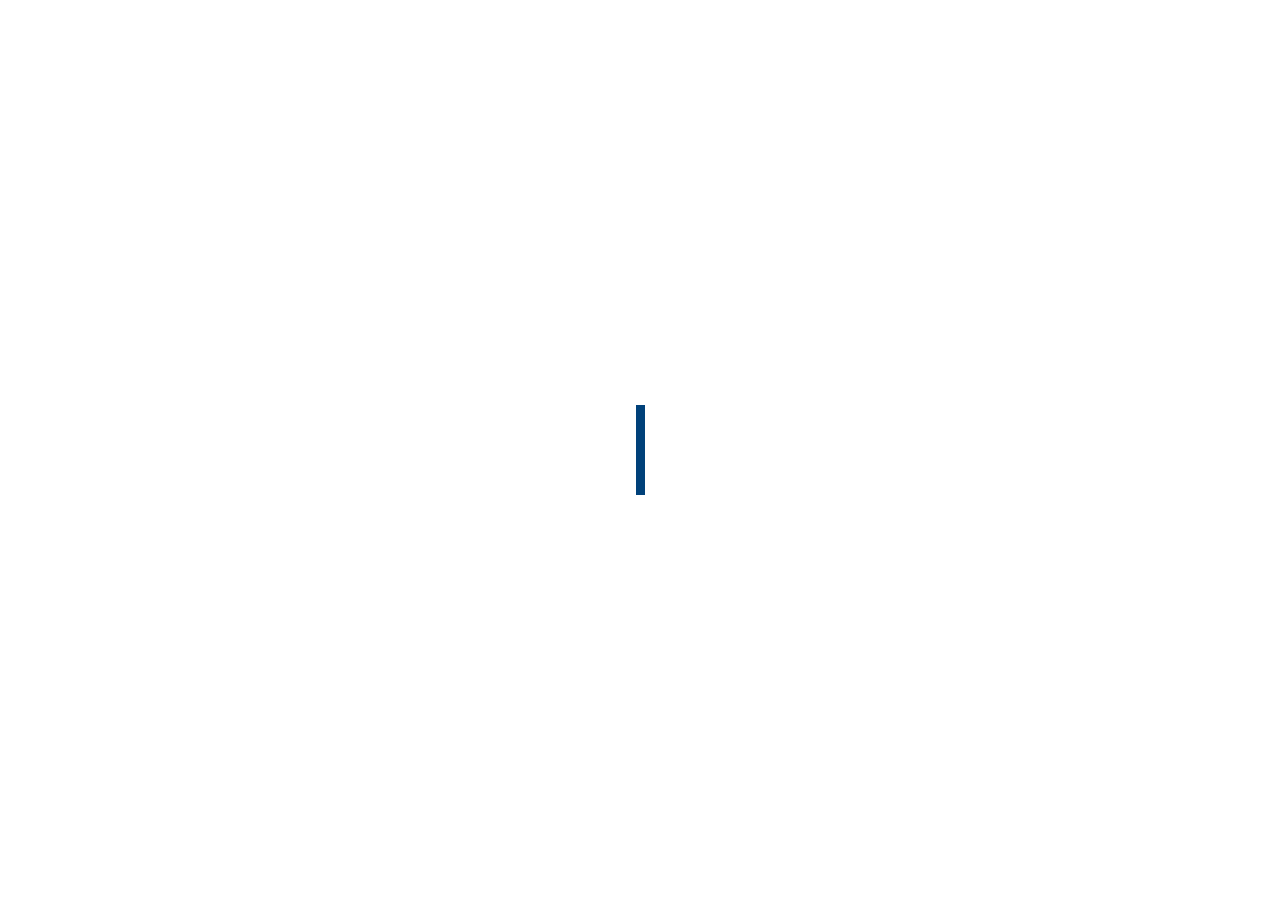
==== AFUR.HTML @ 7f3a0364 "create fur test file" ====
<!DOCTYPE html>
<html lang="en">
    <head>
        <meta charset="UTF-8" />
        <meta http-equiv="X-UA-Compatible" content="IE=edge" />
        <meta name="viewport" content="width=device-width, initial-scale=1.0" />
        <title>Document</title>
        <script src="./jquery-3.6.0.min.js"></script>
        <style>
            body {
                margin: 0;
                display: flex;
                justify-content: center;
                align-items: center;
                height: 100vh;
            }
            #fur {
                background-color: rgb(0, 65, 122);
                width: 1vh;
                height: 10vh;
                transform-origin: top;
                transition-duration: 0.2s;
            }
        </style>
    </head>
    <body>
        <div id="fur"></div>
        <script>
            let enterX = 0;
            let enterY = 0;
            let moveX = 0;
            let moveY = 0;
            $("#fur").mouseenter((e) => {
                enterX = e.pageX;
                enterY = e.pageY;
            });
            $("#fur").mousemove((e) => {
                moveX = e.pageX;
                moveY = e.pageY;

                let rad = Math.atan2(moveY - enterY, moveX - enterX);
                let angle = (rad * 180) / Math.PI;
                console.log(angle);

                $("#fur").css("transform", `rotate(${angle / 3}deg)`);
            });
        </script>
    </body>
</html>
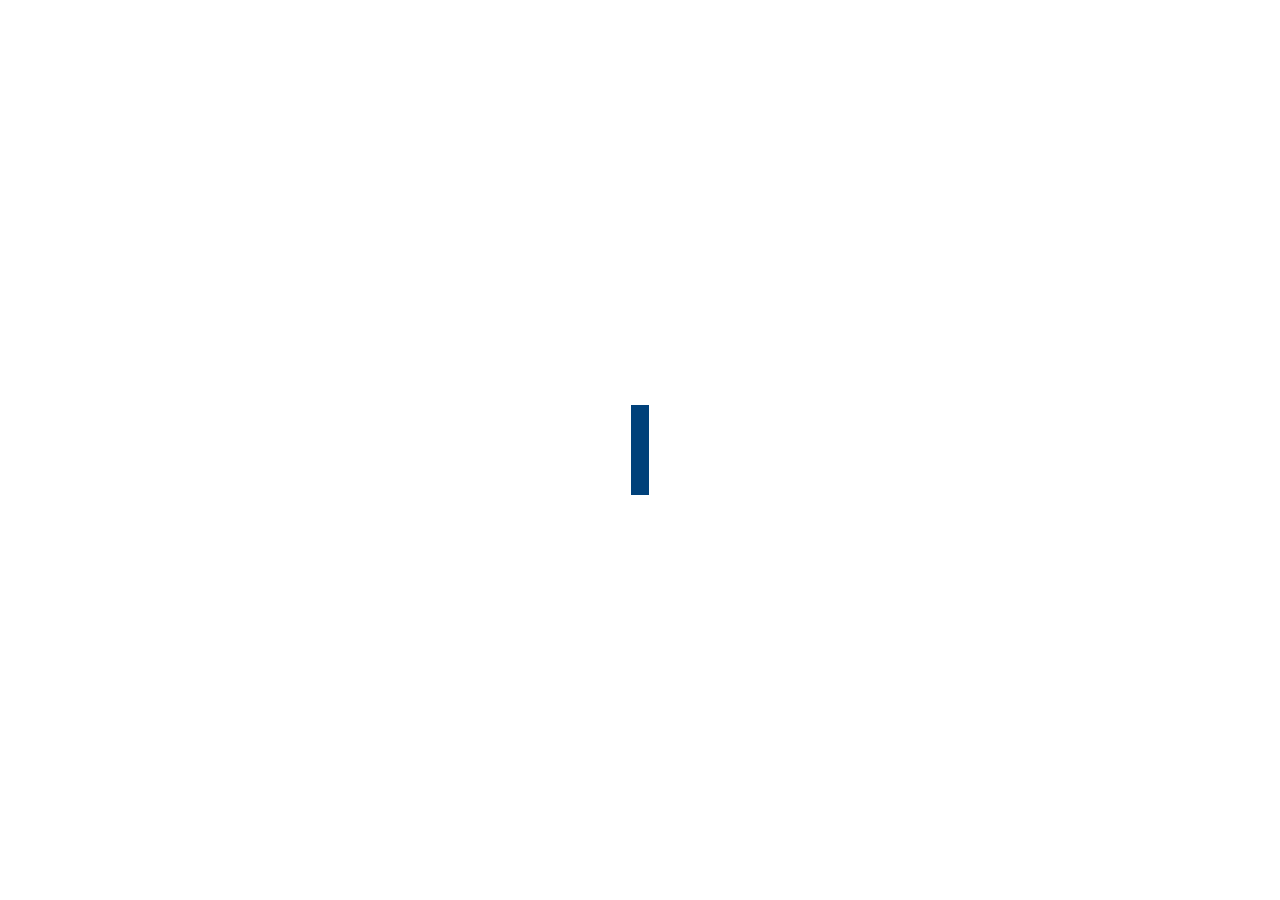
==== commit 1c66393a: "오늘의 노력" ====
--- a/AFUR.HTML
+++ b/AFUR.HTML
@@ -14,35 +14,38 @@
                 align-items: center;
                 height: 100vh;
             }
-            #fur {
+            .fur {
                 background-color: rgb(0, 65, 122);
                 width: 1vh;
                 height: 10vh;
                 transform-origin: top;
-                transition-duration: 0.2s;
+                transition-duration: 0.4s;
             }
         </style>
     </head>
     <body>
-        <div id="fur"></div>
+        <div class="fur"></div>
+        <div class="fur"></div>
         <script>
             let enterX = 0;
             let enterY = 0;
             let moveX = 0;
             let moveY = 0;
-            $("#fur").mouseenter((e) => {
+            $(".fur").mouseenter((e) => {
                 enterX = e.pageX;
                 enterY = e.pageY;
             });
-            $("#fur").mousemove((e) => {
+            $(".fur").mousemove((e) => {
                 moveX = e.pageX;
                 moveY = e.pageY;
 
                 let rad = Math.atan2(moveY - enterY, moveX - enterX);
                 let angle = (rad * 180) / Math.PI;
-                console.log(angle);
+                // console.log(angle);
 
-                $("#fur").css("transform", `rotate(${angle / 3}deg)`);
+                $(this)
+                    .css("transform", `rotate(${angle - 80}deg)`)
+                    .css("background-color", "red");
             });
         </script>
     </body>
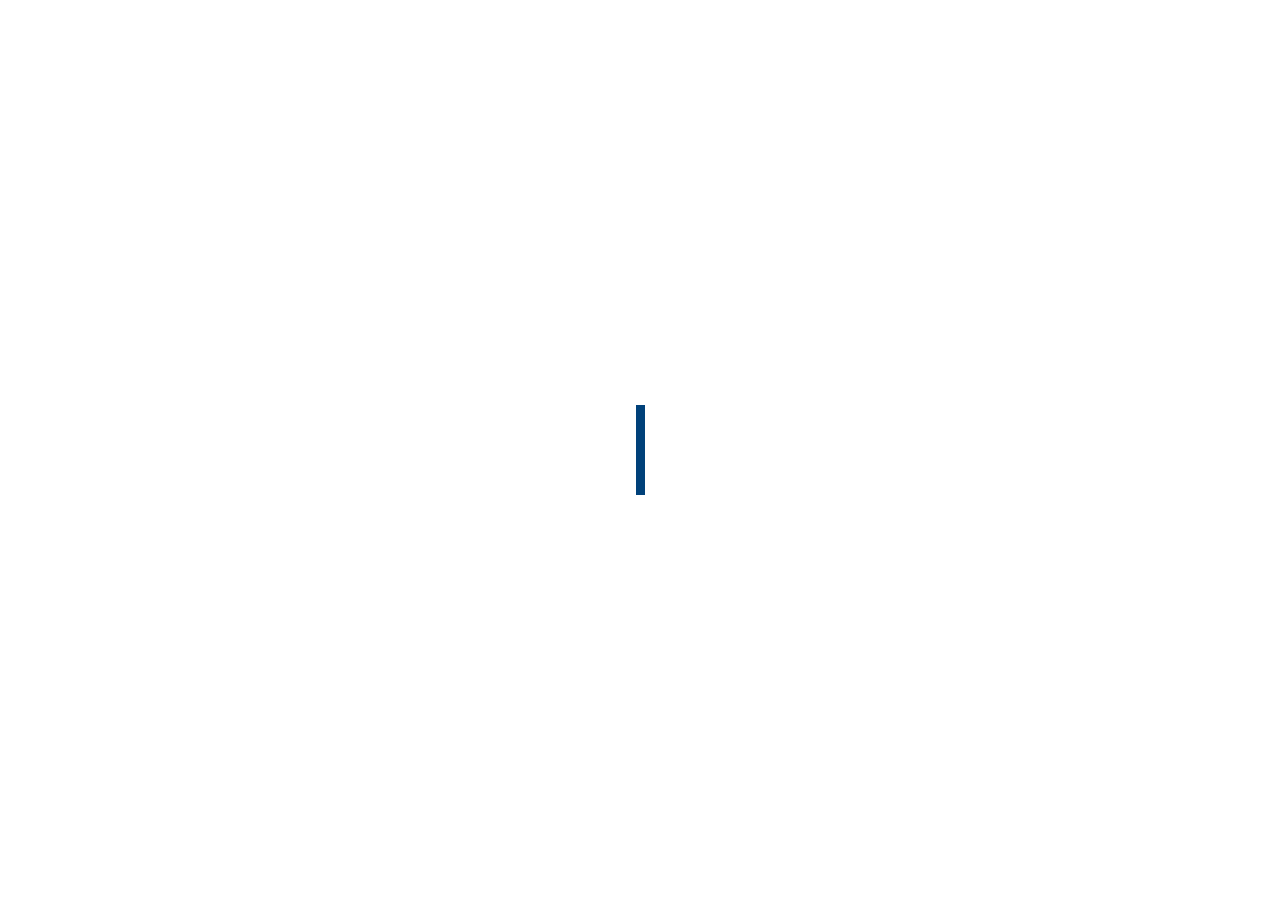
==== commit 9d64466a: "오늘의 도전..." ====
--- a/AFUR.HTML
+++ b/AFUR.HTML
@@ -14,7 +14,7 @@
                 align-items: center;
                 height: 100vh;
             }
-            .fur {
+            #fur {
                 background-color: rgb(0, 65, 122);
                 width: 1vh;
                 height: 10vh;
@@ -24,26 +24,25 @@
         </style>
     </head>
     <body>
-        <div class="fur"></div>
-        <div class="fur"></div>
+        <div id="fur"></div>
+        <!-- <div class="fur"></div> -->
         <script>
             let enterX = 0;
             let enterY = 0;
             let moveX = 0;
             let moveY = 0;
-            $(".fur").mouseenter((e) => {
+            $("#fur").mouseenter((e) => {
                 enterX = e.pageX;
                 enterY = e.pageY;
             });
-            $(".fur").mousemove((e) => {
+            $("#fur").mousemove((e) => {
                 moveX = e.pageX;
                 moveY = e.pageY;
 
                 let rad = Math.atan2(moveY - enterY, moveX - enterX);
                 let angle = (rad * 180) / Math.PI;
-                // console.log(angle);
 
-                $(this)
+                $("#fur")
                     .css("transform", `rotate(${angle - 80}deg)`)
                     .css("background-color", "red");
             });
